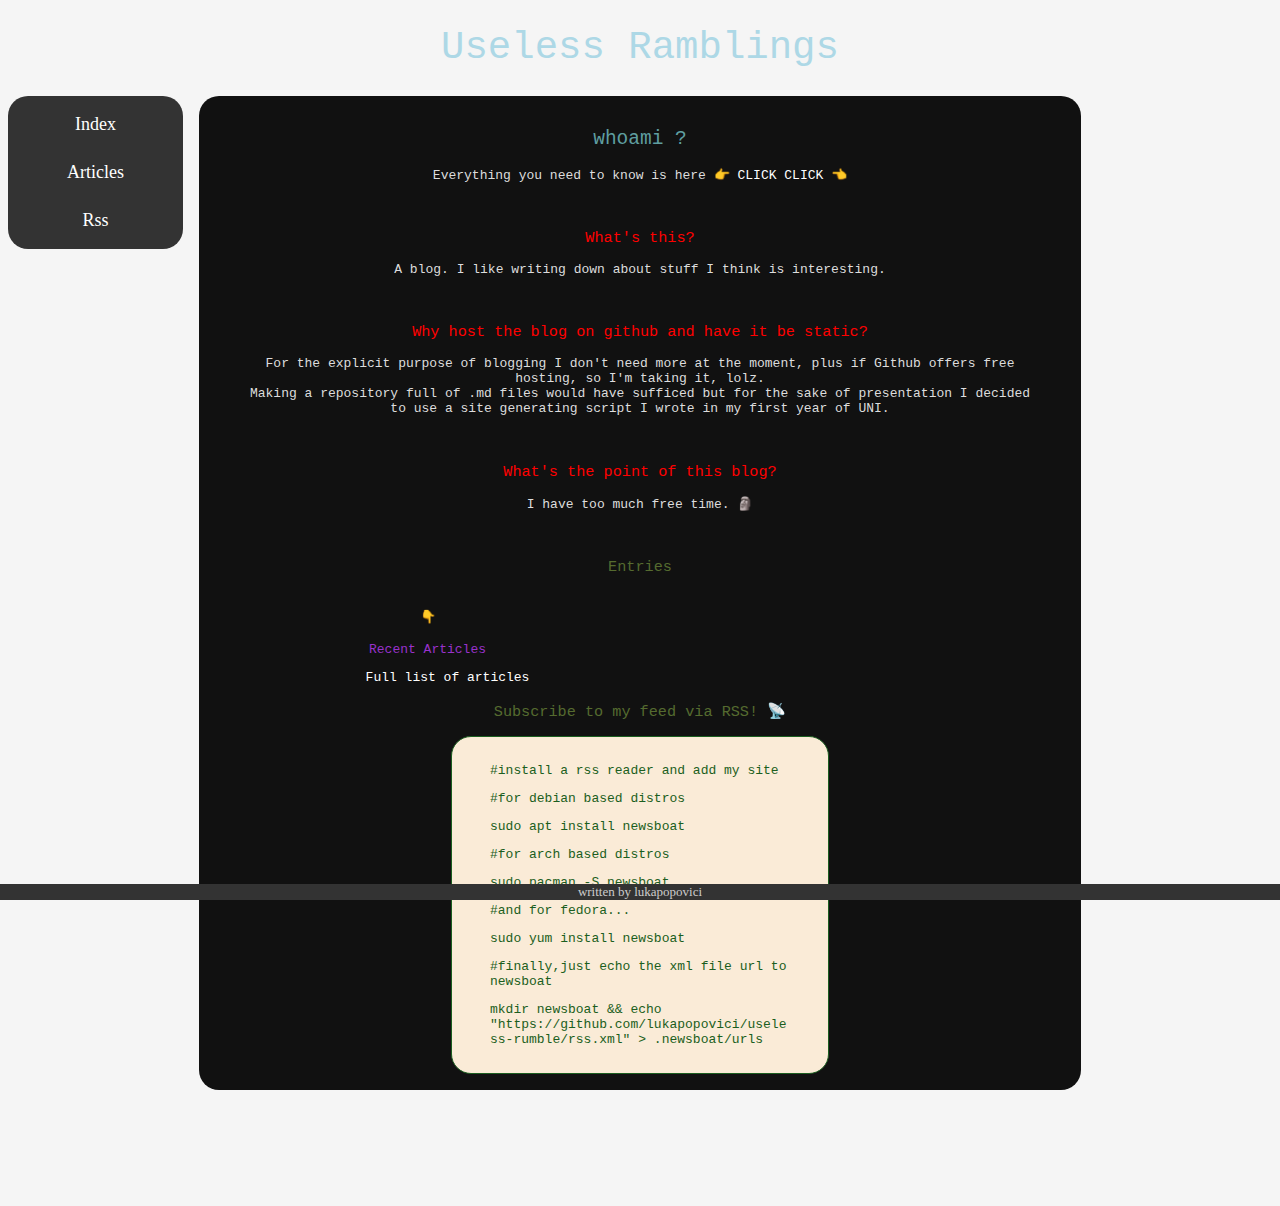
==== index.html @ acd35f79 "initial commit" ====
<!DOCTYPE HTML>
<html lang="en">

<head>
    <title>Useless Ramblings</title>
    <link rel="stylesheet" type='text/css' href='style.css'>
    <meta charset="utf-8" />
    <meta name="viewport" content="width=device-width, initial-scale=1">
    <link type='application/rss+xml' title='Sub 2 Rss' href='/rss.xml'>
</head>

<body>
    
    <header>
        <h1>Useless Ramblings</h1>
    </header>

    <nav>
        <ul>
            <a href="index.html">
                <li>Index</li>
            </a>
            <a href="blog.html">
                <li>Articles</li>
            </a>
            <a href="rss.xml">
                <li>Rss</li>
            </a>
        </ul>
    </nav>
    <main>

        <h2>whoami ?</h2>

        <div class="mainpage-text">
            <p>Everything you need to know is here 👉 <a href="https://lukapopovici.netlify.app/">CLICK CLICK</a> 👈</p>

            <br>
            <h3>What's this?</h3>
            <p>A blog. I like writing down about stuff I think is interesting.</p>
            <br>
            <h3>Why host the blog on github and have it be static?</h3>
            <p>For the explicit purpose of blogging I don't need more at the moment, plus if Github offers free hosting,
                so
                I'm taking it, lolz. <br>Making a repository full of .md files would have sufficed but for the sake of
                presentation I decided to use a site generating script I wrote in my first year of UNI.</p>
            <br>
            <h3>What's the point of this blog?</h3>
            <p>I have too much free time. 🗿</p>
        </div>
        <br>
        <h3>Entries</h3>
        <div class=column>
            <h4>👇</h4>
            <h4>Recent Articles
                <ul style="padding:1">
                    <li>
                        <a href="blog.html">Full list of articles</a>
                    </li>
            </h4>
            </ul>
        </div>

        <h3 style=clear:both>Subscribe to my feed via RSS! 📡</h3>

        <pre
            style=max-width:350px;margin:auto;><code><p>#install a rss reader and add my site</p><p>#for debian based distros</p><p>sudo apt install newsboat</p><p>#for arch based distros</p><p>sudo pacman -S newsboat</p><p>#and for fedora...</p><p>sudo yum install newsboat</p><p>#finally,just echo the xml file url to newsboat</p><p>mkdir newsboat && echo "https://github.com/lukapopovici/useless-rumble/rss.xml" > .newsboat/urls</p></code></pre>


    </main>
    <br>


    <footer>written by lukapopovici</footer>

</body>

</html>
---- style.css ----
:root {
	--genwidth: 850px ;
	--navwidth: 175px ;
	--fg: #ddd ;
	--altfg: #ccc ;
	--fgemph: white ;
	--bg: #111 ;
	--altbg: #333 ;
	--emph: #333 ;
	--bordercolor: #555 ;
	--limish: #1B5E20 ;
}

body {
	font-style: monospace ;
	background: #F5F5F5 ;
	margin-bottom: 100px ;
}


main {
	margin: auto ;
	color: var(--fg) ;
	background: var(--bg) ;
	padding: 1em ;
	border-radius: 20px ;
}

header h1 {
	font-size: xxx-large ;
}



sup {
	vertical-align: top;
	font-size: 0.6em;
}

nav {
	font-variant: monospace;
}

nav {
	text-align: center ;
	clear: both ;
	background: var(--altbg) ;
	border-radius: 20px ;
	margin: auto ;
	max-width: var(--genwidth) ;
}



nav {
	max-width: var(--genwidth) ;
}

nav li,footer li {
	display: inline-block ;
	list-style: none ;
	border-radius: 10px ;
	padding: .5em ;
	max-width: 7em ;
}

nav ul, footer ul, #taglist {
	padding: 0;
	margin: .5em;
}

nav a:hover li, footer a:hover li,#tagcloud a:hover li {
	background: crimson ;
	color: yellow ;
}

strong { color: var(--fgemph) ; }

a strong { color: var(--limish) ; }

details { padding-left: 20px ; text-decoration: underline; }


pre {
	background: #FAEBD7 ;
	border: 1px solid var(--limish) ;
	border-radius: 20px ;
	padding: 1em ;
	margin: 1em ;
	white-space: pre-wrap;
}

code {
	background: #FAEBD7 ;
	color: var(--limish) ;
	border-radius: 5px ;
	overflow-wrap: break-word ;
}

ul {
	margin-left: 20px ;
	margin-right: 20px ;
	 list-style-type: none;
}

li img, p img {
	max-height: 1em ;
	max-width: 1em ;
}

h1,h2,h3,h4 {
	font-family: monospace;
	text-align: center ;
	font-weight: normal ;
}

h1 { color: lightblue ; }

h2 { color: cadetblue ; }

h3 { color: darkolivegreen ; }

h4 { color:darkorchid ; }

a { color: white ; text-decoration: none ;}

a:hover { color: crimson ;}

dt { font-weight: bold ; color: lightgray ; }

.disappear {
	display: none ;
}

p {
font-family: "Lucida Console", monospace;
font-size: small;
margin-left: 25px;
 margin-right: 25px;
}

@media (min-width: 1200px) {
	nav {
		float: left ;
		width: 175px ;
		position: fixed ;
		text-align: left ;
		font-size: large ;
	}

	nav li {
		display: block ;
		text-align: center ;
		margin: .5em auto ;
	}

}

.resright, .resmid {
    max-height: 300px ;
    max-width: 90% ;
    margin: auto ;
    display: block ;
}

@media (min-width: 55em) {

	.resright, .disappear {
		display: block ;
		float: right;
		padding: 20px ;
		clear: both ;
		max-height: 300px ;
		max-width: 300px ;
	
	}

	.resmid {
		max-height: 300px ;
		max-width: 300px ;
	}

	main {
		max-width: var(--genwidth) ;
	}

	.column {
		float: left;
		width: 50% ;
	}

}

aside {
	font-family: monospace;
	font-size: small ;
	color: lightgray ;
	margin-left: 3em ;
	margin-right: 3em ;
	padding: 0 1em 0 1em ;
	border: 1px solid black ;
	border-radius: 20px ;
}

.titleimg {
	margin: auto ;
	max-width: 90% ;
	display: block ;
}

.resmid {
	margin: auto ;
	display: block ;
}

.mainpage-text{
	text-align: center;
	h3{
		text-align: center;
		color: red;
	}
}
footer {
    position: fixed; 
    bottom: 0;
    width: 100%;
    left: 50%;
    transform: translateX(-50%);
    text-align: center;
    background: var(--altbg);
    margin: 1em auto 0 auto;
    color: var(--altfg);
    font-size: small;
}
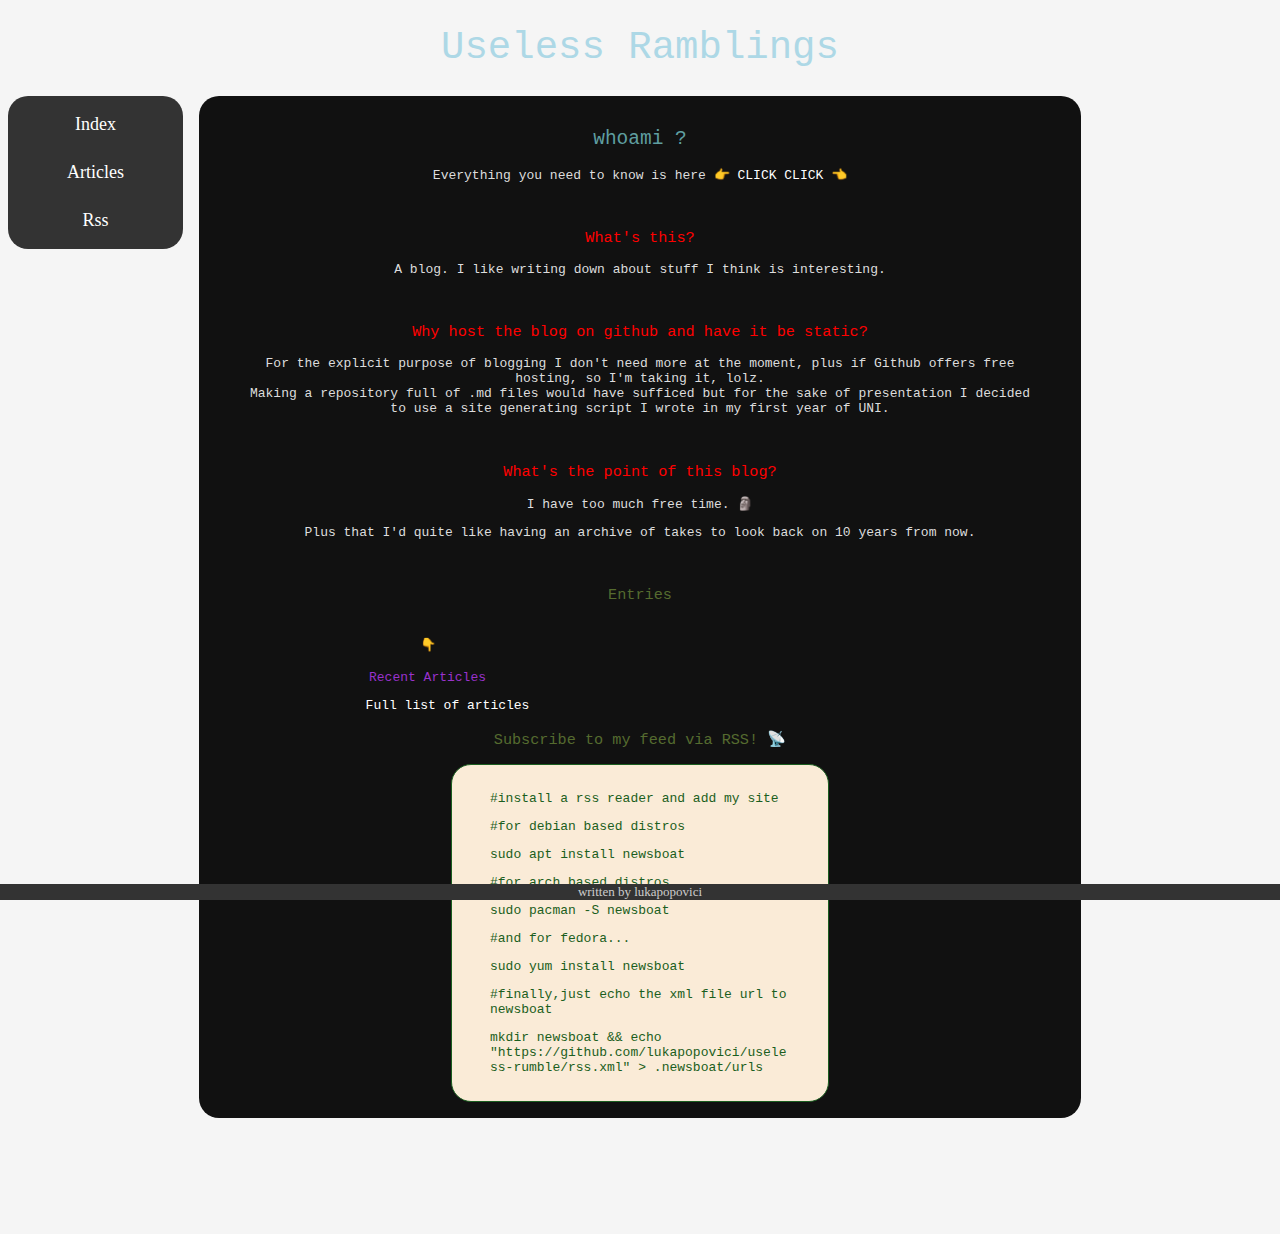
==== commit 53c3f3c2: "first article" ====
--- a/index.html
+++ b/index.html
@@ -47,6 +47,7 @@
             <br>
             <h3>What's the point of this blog?</h3>
             <p>I have too much free time. 🗿</p>
+            <p>Plus that I'd quite like having an archive of takes to look back on 10 years from now.</p>
         </div>
         <br>
         <h3>Entries</h3>
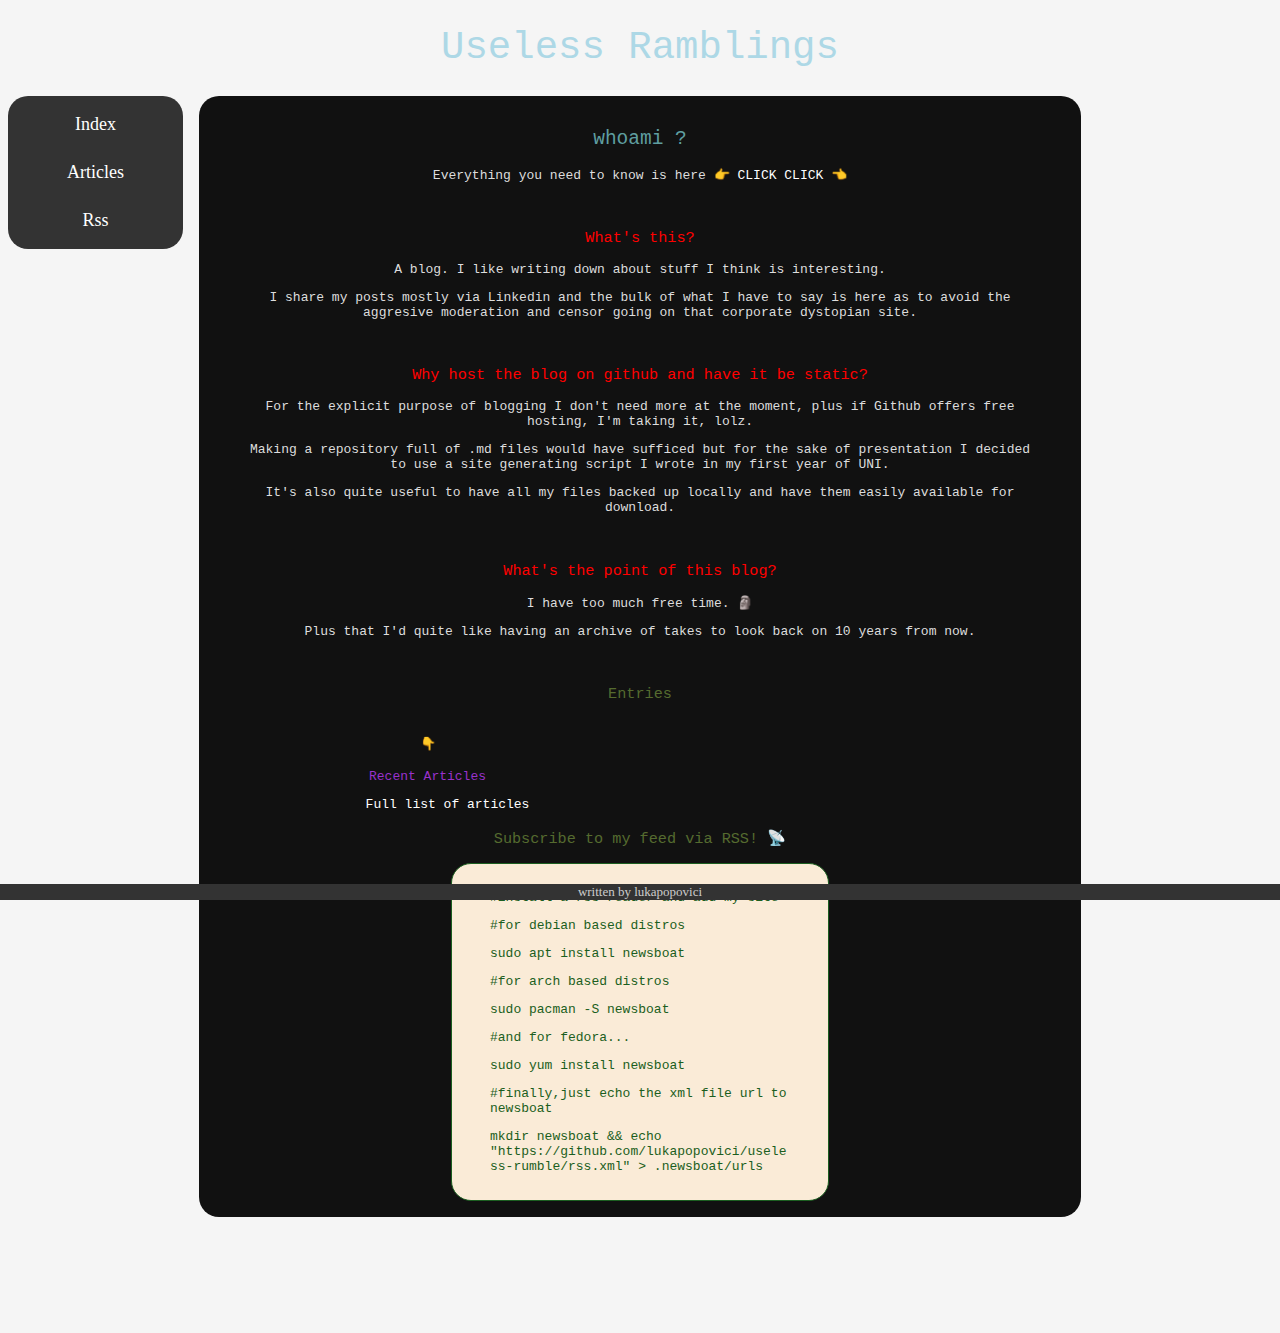
==== commit 4ee2ca91: "firstartcilefix" ====
--- a/index.html
+++ b/index.html
@@ -10,7 +10,7 @@
 </head>
 
 <body>
-    
+
     <header>
         <h1>Useless Ramblings</h1>
     </header>
@@ -38,12 +38,14 @@
             <br>
             <h3>What's this?</h3>
             <p>A blog. I like writing down about stuff I think is interesting.</p>
+            <p>I share my posts mostly via Linkedin and the bulk of what I have to say is here as to avoid the aggresive
+                moderation and censor going on that corporate dystopian site.</p>
             <br>
             <h3>Why host the blog on github and have it be static?</h3>
             <p>For the explicit purpose of blogging I don't need more at the moment, plus if Github offers free hosting,
-                so
-                I'm taking it, lolz. <br>Making a repository full of .md files would have sufficed but for the sake of
+                I'm taking it, lolz.</p><p>Making a repository full of .md files would have sufficed but for the sake of
                 presentation I decided to use a site generating script I wrote in my first year of UNI.</p>
+            <p>It's also quite useful to have all my files backed up locally and have them easily available for download.</p>
             <br>
             <h3>What's the point of this blog?</h3>
             <p>I have too much free time. 🗿</p>
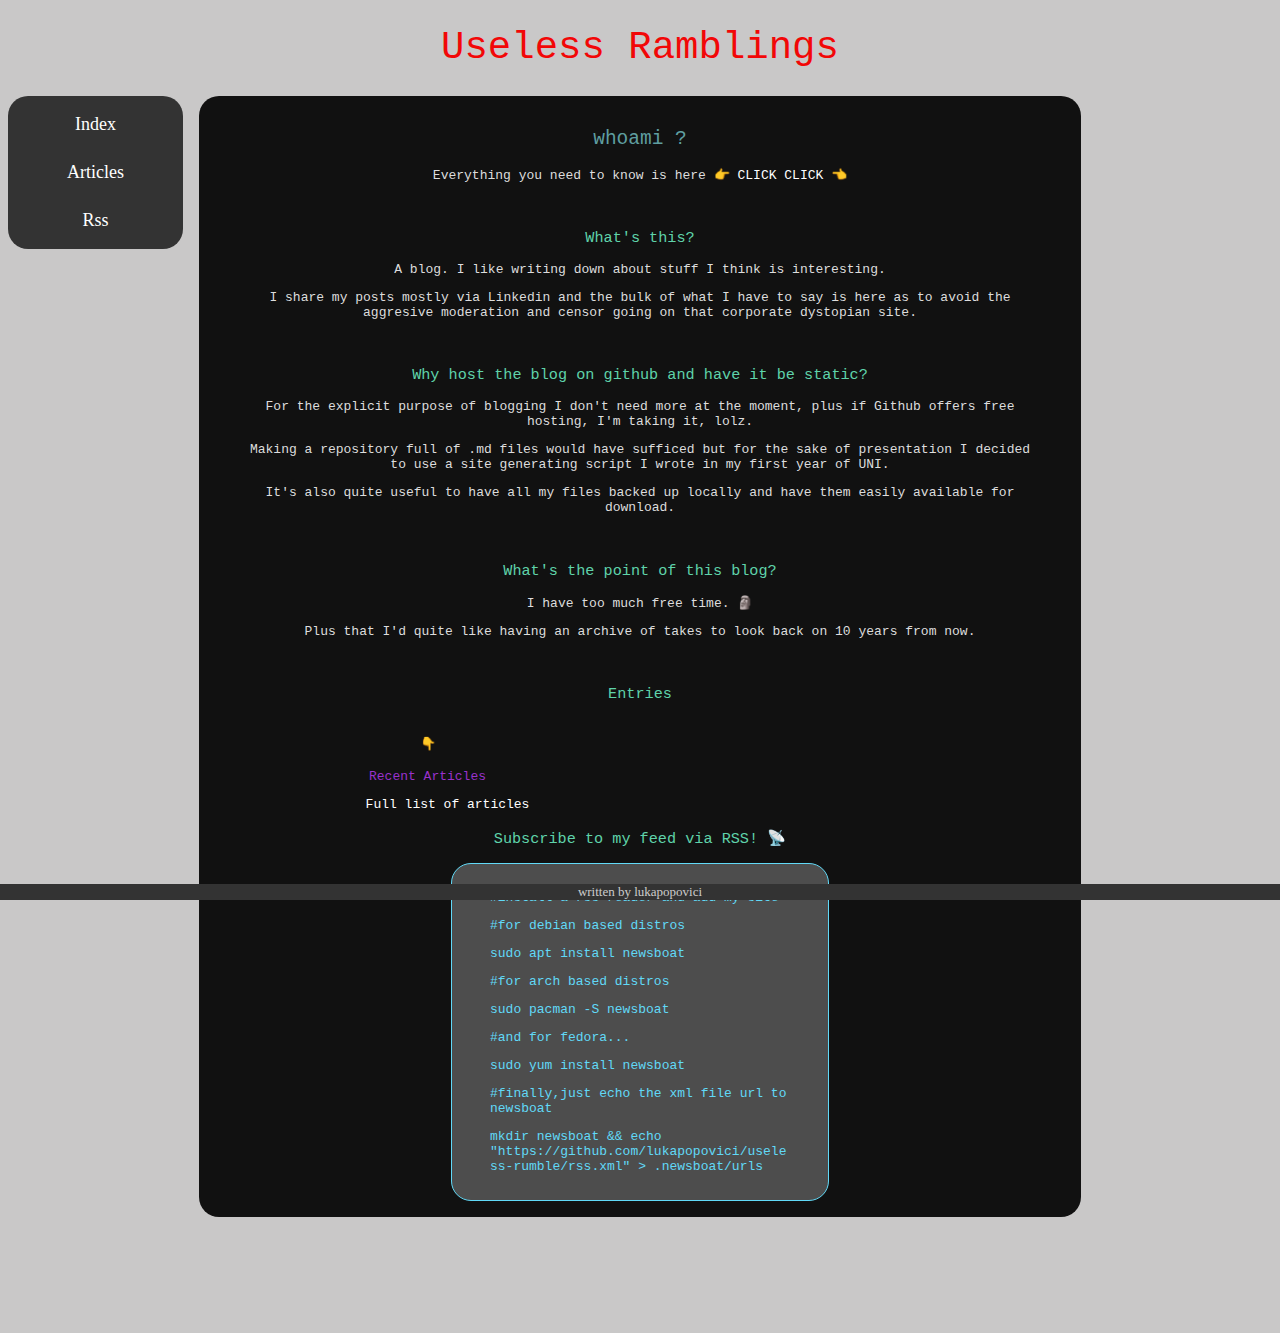
==== commit 01faabcd: "changed theme" ====
--- a/index.html
+++ b/index.html
@@ -43,9 +43,11 @@
             <br>
             <h3>Why host the blog on github and have it be static?</h3>
             <p>For the explicit purpose of blogging I don't need more at the moment, plus if Github offers free hosting,
-                I'm taking it, lolz.</p><p>Making a repository full of .md files would have sufficed but for the sake of
+                I'm taking it, lolz.</p>
+            <p>Making a repository full of .md files would have sufficed but for the sake of
                 presentation I decided to use a site generating script I wrote in my first year of UNI.</p>
-            <p>It's also quite useful to have all my files backed up locally and have them easily available for download.</p>
+            <p>It's also quite useful to have all my files backed up locally and have them easily available for
+                download.</p>
             <br>
             <h3>What's the point of this blog?</h3>
             <p>I have too much free time. 🗿</p>
--- a/style.css
+++ b/style.css
@@ -8,12 +8,12 @@
 	--altbg: #333 ;
 	--emph: #333 ;
 	--bordercolor: #555 ;
-	--limish: #1B5E20 ;
+	--limish: #61d9f7 ;
 }
 
 body {
 	font-style: monospace ;
-	background: #F5F5F5 ;
+	background: #c9c8c8 ;
 	margin-bottom: 100px ;
 }
 
@@ -82,7 +82,7 @@
 
 
 pre {
-	background: #FAEBD7 ;
+	background: #4d4d4d ;
 	border: 1px solid var(--limish) ;
 	border-radius: 20px ;
 	padding: 1em ;
@@ -91,7 +91,7 @@
 }
 
 code {
-	background: #FAEBD7 ;
+	background: #494949 ;
 	color: var(--limish) ;
 	border-radius: 5px ;
 	overflow-wrap: break-word ;
@@ -114,11 +114,11 @@
 	font-weight: normal ;
 }
 
-h1 { color: lightblue ; }
+h1 { color: rgb(242, 7, 7) ; }
 
 h2 { color: cadetblue ; }
 
-h3 { color: darkolivegreen ; }
+h3 { color: rgb(95, 211, 170) ; }
 
 h4 { color:darkorchid ; }
 
@@ -217,7 +217,6 @@
 	text-align: center;
 	h3{
 		text-align: center;
-		color: red;
 	}
 }
 footer {
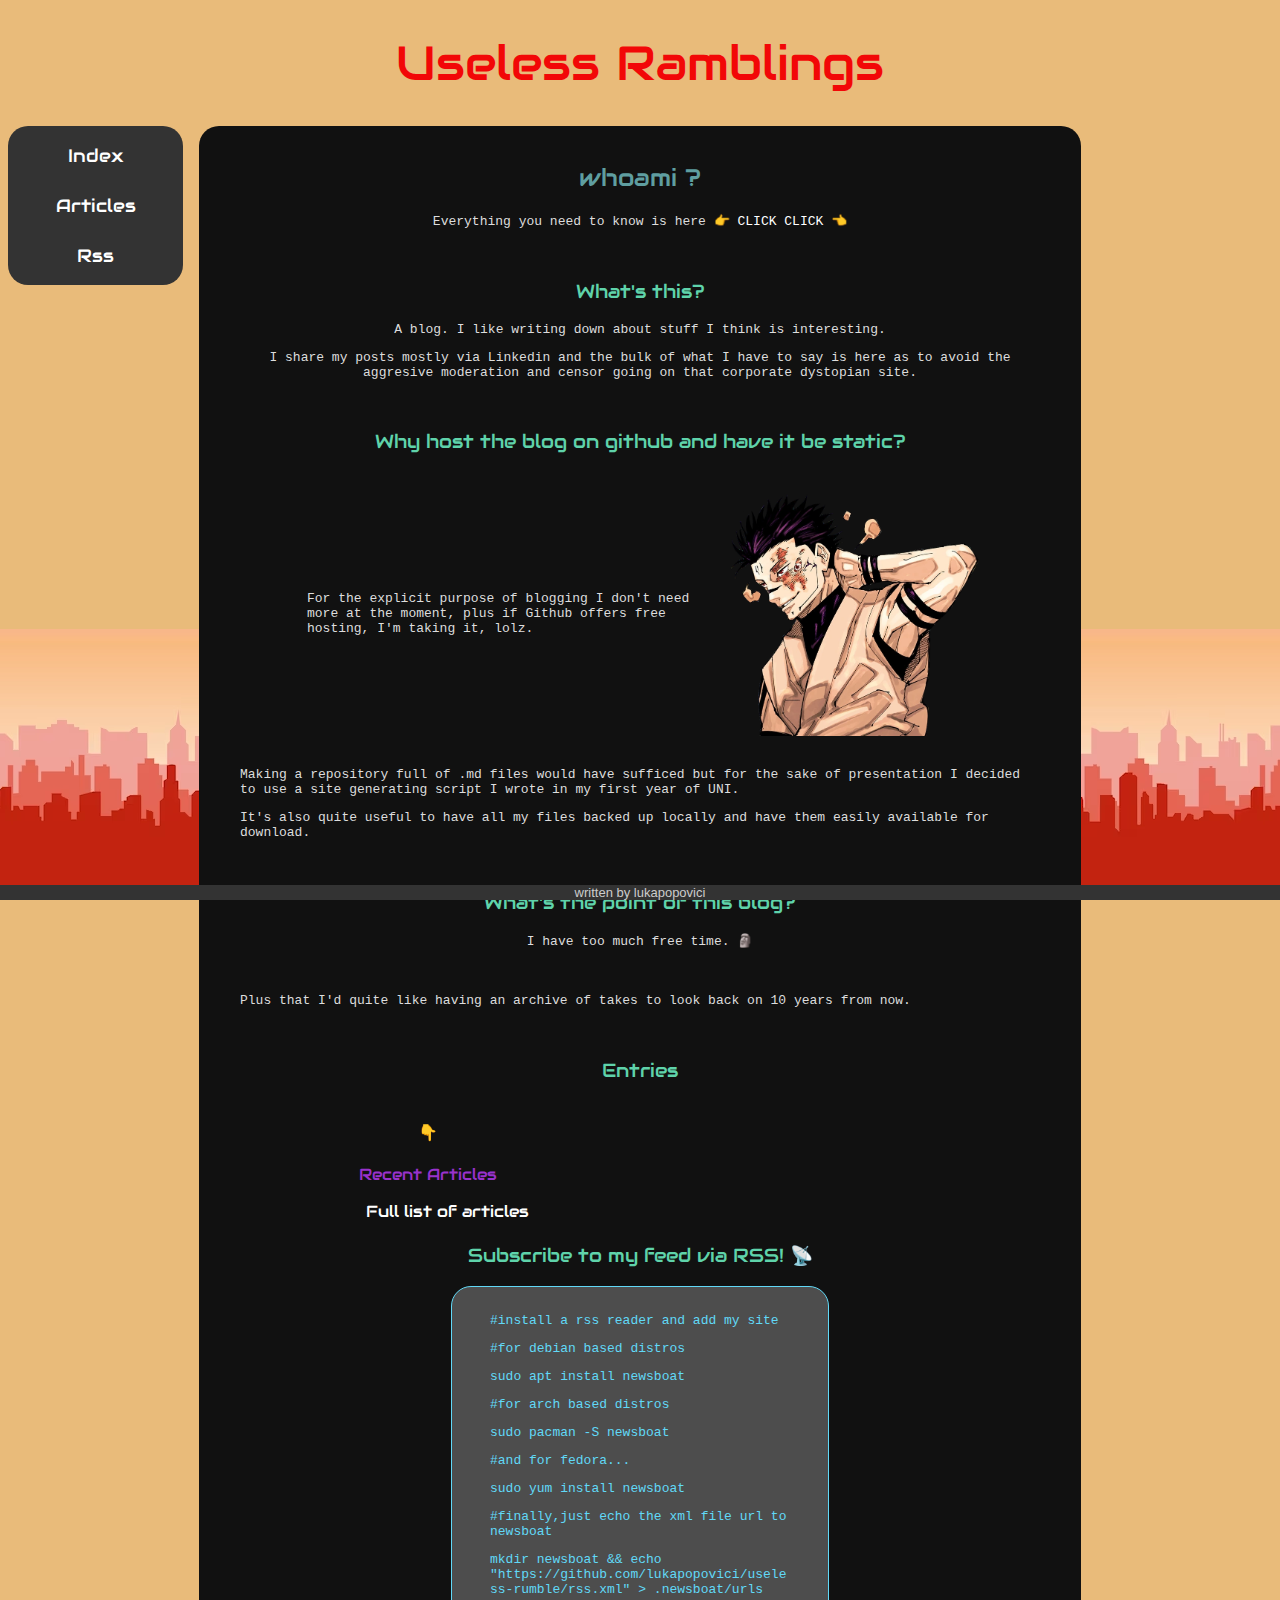
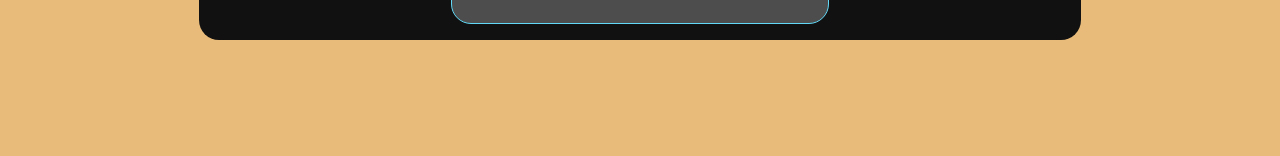
==== commit 914bf517: "updated index page" ====
--- a/index.html
+++ b/index.html
@@ -4,6 +4,8 @@
 <head>
     <title>Useless Ramblings</title>
     <link rel="stylesheet" type='text/css' href='style.css'>
+    <link rel="stylesheet" href="https://fonts.googleapis.com/css?family=Audiowide&effect=fire">
+
     <meta charset="utf-8" />
     <meta name="viewport" content="width=device-width, initial-scale=1">
     <link type='application/rss+xml' title='Sub 2 Rss' href='/rss.xml'>
@@ -33,24 +35,37 @@
         <h2>whoami ?</h2>
 
         <div class="mainpage-text">
+            <div class="center">
             <p>Everything you need to know is here 👉 <a href="https://lukapopovici.netlify.app/">CLICK CLICK</a> 👈</p>
-
+            </div>  
             <br>
             <h3>What's this?</h3>
+            <div class="center">
+
             <p>A blog. I like writing down about stuff I think is interesting.</p>
+         
             <p>I share my posts mostly via Linkedin and the bulk of what I have to say is here as to avoid the aggresive
                 moderation and censor going on that corporate dystopian site.</p>
+            </div>
             <br>
             <h3>Why host the blog on github and have it be static?</h3>
-            <p>For the explicit purpose of blogging I don't need more at the moment, plus if Github offers free hosting,
+            <br>
+            <div class="mainpage_p">
+            <p class="font-effect-fire">For the explicit purpose of blogging I don't need more at the moment, plus if Github offers free hosting,
                 I'm taking it, lolz.</p>
+                <img src="./public/me.png"></img>
+            </div>
+            <br>
             <p>Making a repository full of .md files would have sufficed but for the sake of
                 presentation I decided to use a site generating script I wrote in my first year of UNI.</p>
             <p>It's also quite useful to have all my files backed up locally and have them easily available for
                 download.</p>
             <br>
             <h3>What's the point of this blog?</h3>
+            <div class="center">
             <p>I have too much free time. 🗿</p>
+            </div>
+            <br>
             <p>Plus that I'd quite like having an archive of takes to look back on 10 years from now.</p>
         </div>
         <br>
--- a/style.css
+++ b/style.css
@@ -12,9 +12,14 @@
 }
 
 body {
-	font-style: monospace ;
-	background: #c9c8c8 ;
-	margin-bottom: 100px ;
+	font-family: 'Nova Square', sans-serif;
+	background: #e9bb7a ;
+	background-image: url("./public/city.png");
+	background-repeat: no-repeat;
+	background-repeat: repeat-x;
+  	background-position: center bottom;
+  	background-attachment: fixed;
+  	margin-bottom: 100px ;
 }
 
 
@@ -38,7 +43,7 @@
 }
 
 nav {
-	font-variant: monospace;
+	font-family: "Audiowide", sans-serif;
 }
 
 nav {
@@ -51,10 +56,6 @@
 }
 
 
-
-nav {
-	max-width: var(--genwidth) ;
-}
 
 nav li,footer li {
 	display: inline-block ;
@@ -108,12 +109,19 @@
 	max-width: 1em ;
 }
 
+.center {
+	text-align: center !important;
+
+}
+
 h1,h2,h3,h4 {
-	font-family: monospace;
+	font-family: "Audiowide", sans-serif;
+
 	text-align: center ;
 	font-weight: normal ;
 }
 
+/*Letter collors for different tags*/
 h1 { color: rgb(242, 7, 7) ; }
 
 h2 { color: cadetblue ; }
@@ -138,6 +146,30 @@
 margin-left: 25px;
  margin-right: 25px;
 }
+
+/*The picture on the mainpage*/
+/*Remember to add media query*/
+
+.mainpage_p {
+    display: flex;
+    align-items: center;
+    justify-content: space-between;
+    width: 80%;
+    margin: auto;
+}
+
+.mainpage_p p {
+    flex: 1;
+    padding: 7px;
+	margin-left: 0px !important;
+ 	margin-right: 0px !important;
+}
+
+.mainpage_p img {
+    max-width: 37%;
+    height: auto;
+}
+
 
 @media (min-width: 1200px) {
 	nav {
@@ -214,11 +246,12 @@
 }
 
 .mainpage-text{
-	text-align: center;
+
 	h3{
 		text-align: center;
 	}
 }
+
 footer {
     position: fixed; 
     bottom: 0;
